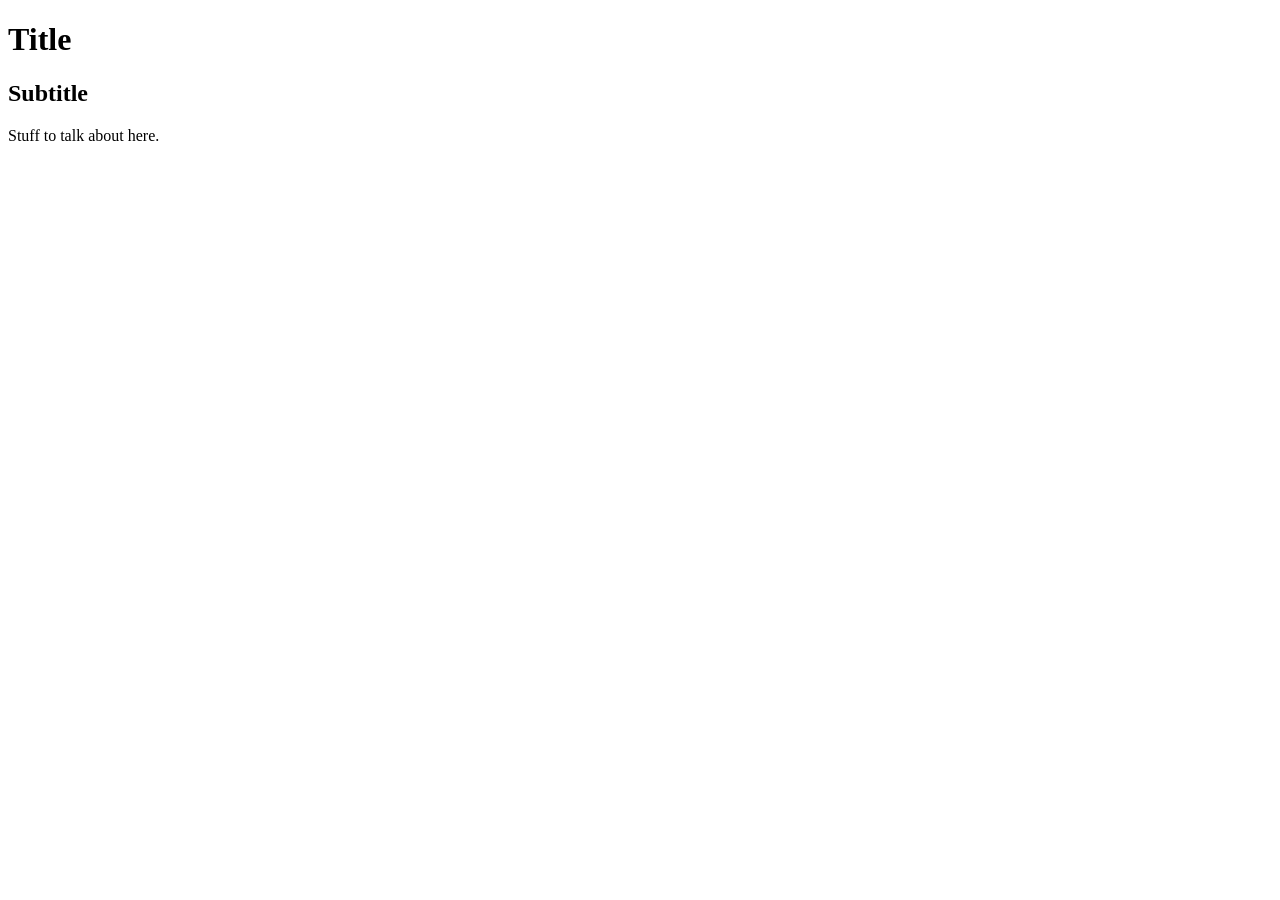
==== index.html @ c1d3c11f "Create index.html" ====
<!DOCTYPE html>
<html lang="en">
<head>
    <meta charset="UTF-8">
    <meta name="viewport" content="width=device-width, initial-scale=1.0">
    <title>Document</title>
</head>
<body>
    <h1>Title</h1>
    <h2>Subtitle</h2>

    <p>Stuff to talk about here.</p>
</body>
</html>
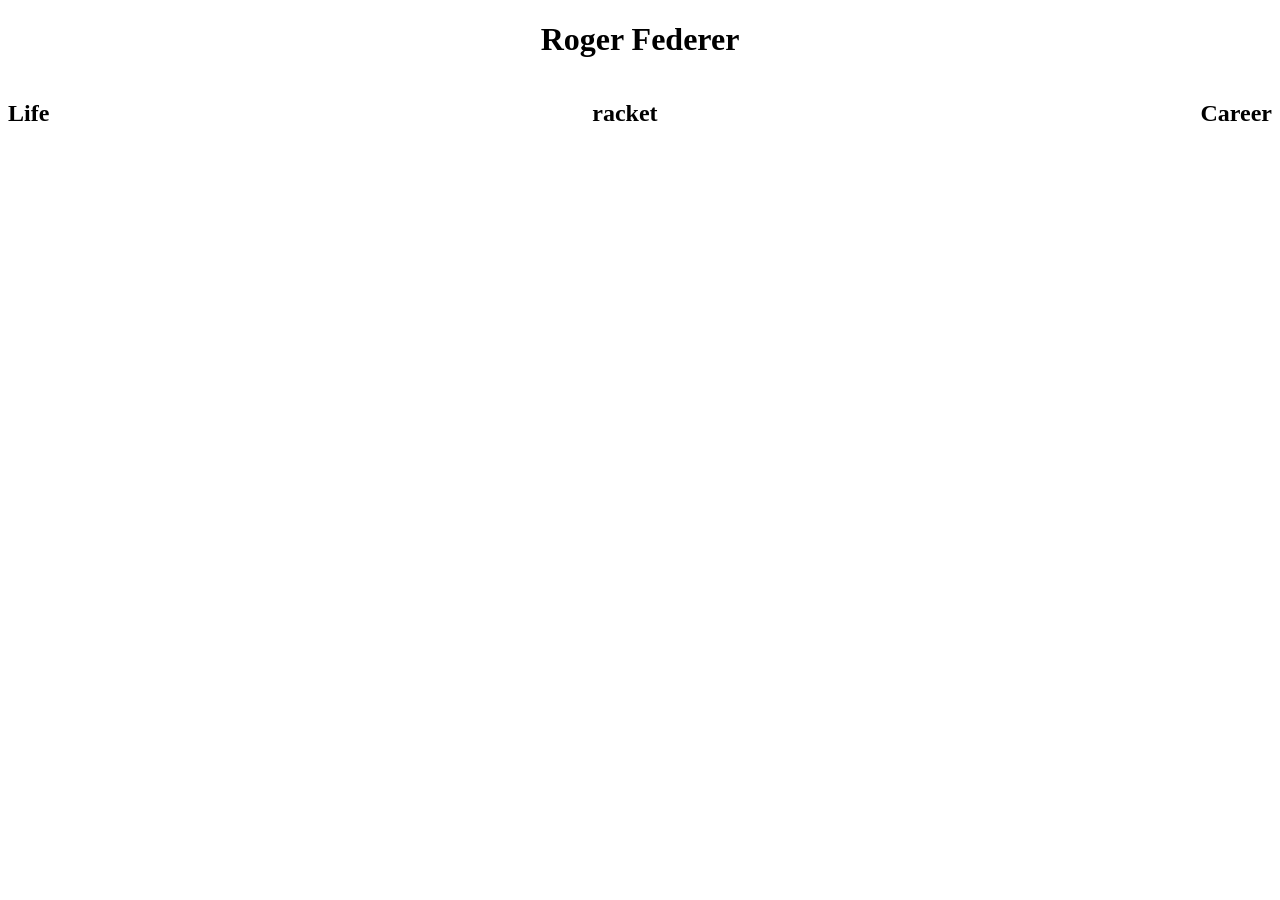
==== commit 2325311e: "updated title and sub headers" ====
--- a/index.html
+++ b/index.html
@@ -3,12 +3,22 @@
 <head>
     <meta charset="UTF-8">
     <meta name="viewport" content="width=device-width, initial-scale=1.0">
-    <title>Document</title>
+    <title>Roger Federer</title>
+    <link rel="stylesheet" href="style.css"/>
 </head>
 <body>
-    <h1>Title</h1>
-    <h2>Subtitle</h2>
+    <h1 style="text-align: center;">
+    Roger Federer 
+    </h1>
 
-    <p>Stuff to talk about here.</p>
+    <div class = "categories">
+        <h2>Life</h2>
+        <h2>racket</h2>
+        <h2>Career</h2>
+    </div>
 </body>
+
+
+</html>
+</html>
 </html>
--- a/style.css
+++ b/style.css
@@ -0,0 +1,9 @@
+.categories{
+    display: flex;
+    align-items: flex-start;
+    justify-content: space-between;
+
+}
+.categories h2{
+    align-items: center;
+}
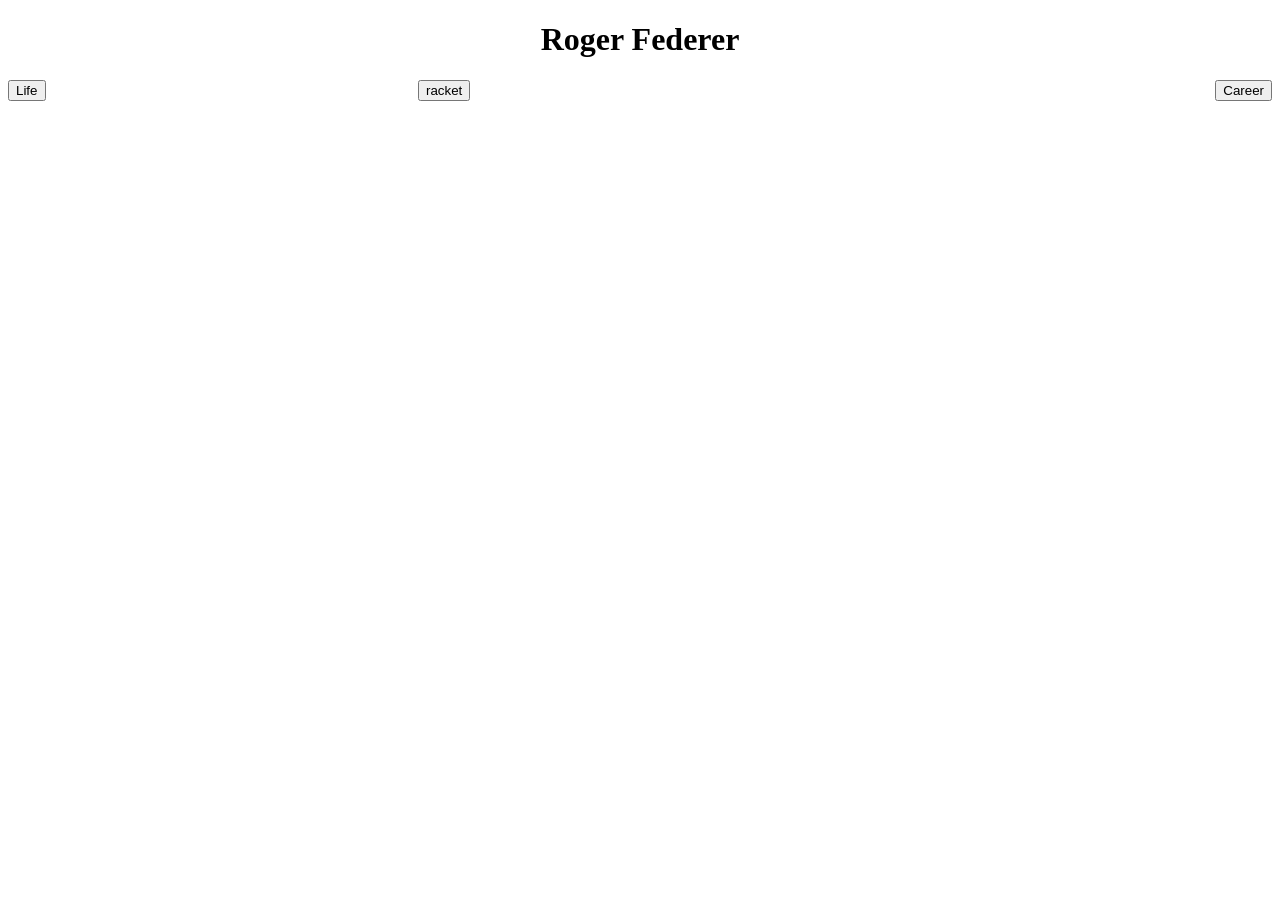
==== commit 8ae9964c: "made new pages and linked pages" ====
--- a/index.html
+++ b/index.html
@@ -12,13 +12,8 @@
     </h1>
 
     <div class = "categories">
-        <h2>Life</h2>
-        <h2>racket</h2>
-        <h2>Career</h2>
+       <a href="Life.html"> <button>Life</button></a> 
+       <a href="Racket.html"><button>racket</button></a>
+         <a href="Career.html"></a><button>Career</button></a>
     </div>
 </body>
-
-
-</html>
-</html>
-</html>
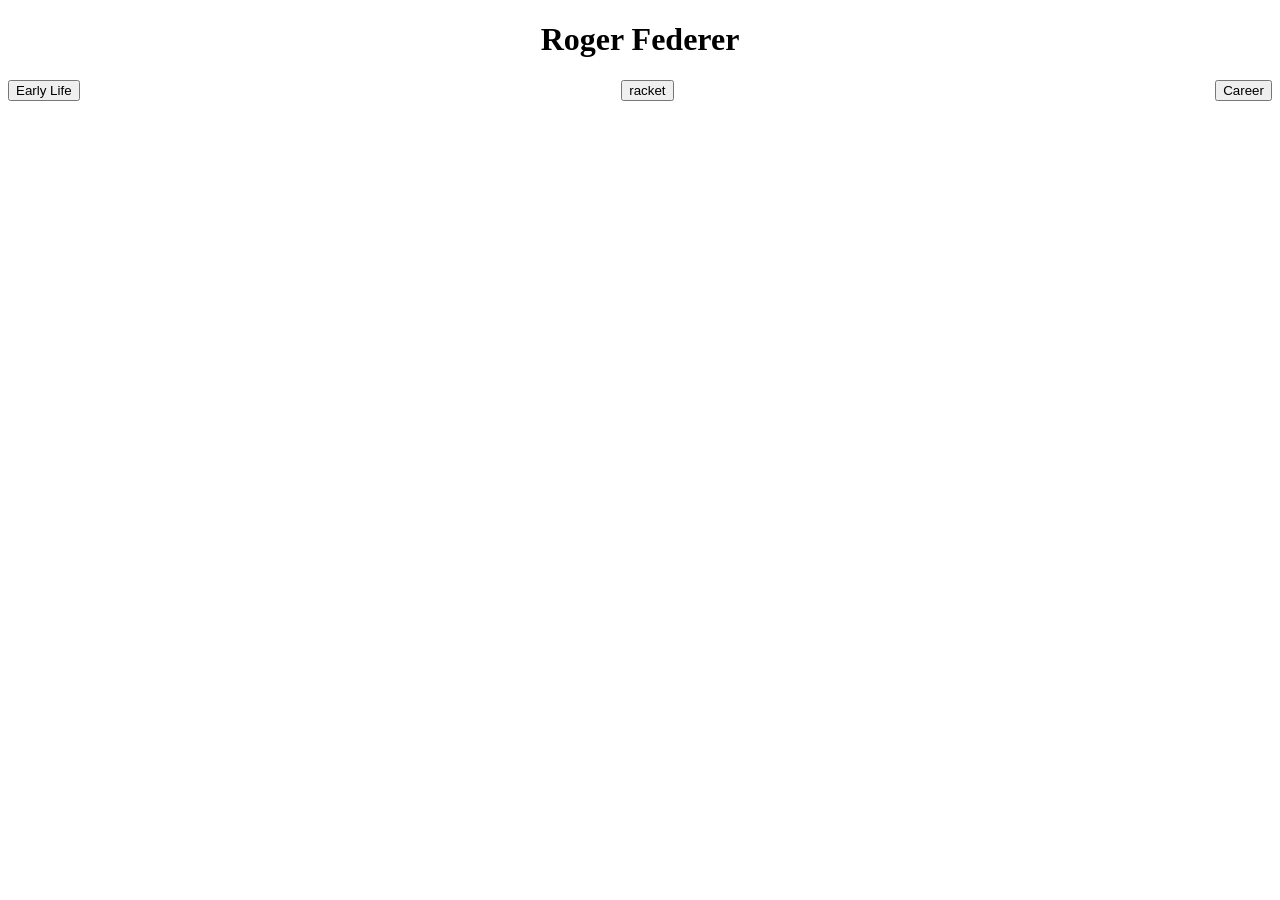
==== commit 4e1628bb: "Made Early life page and added home button for it" ====
--- a/index.html
+++ b/index.html
@@ -12,8 +12,9 @@
     </h1>
 
     <div class = "categories">
-       <a href="Life.html"> <button>Life</button></a> 
+       <a href="EarlyLife.html"> <button>Early Life</button></a> 
        <a href="Racket.html"><button>racket</button></a>
-         <a href="Career.html"></a><button>Career</button></a>
+     <a href="Career.html"><button>Career</button></a>
+     
     </div>
 </body>
--- a/style.css
+++ b/style.css
@@ -6,4 +6,7 @@
 }
 .categories h2{
     align-items: center;
+}
+.categories p2{
+    align-items: center;
 }
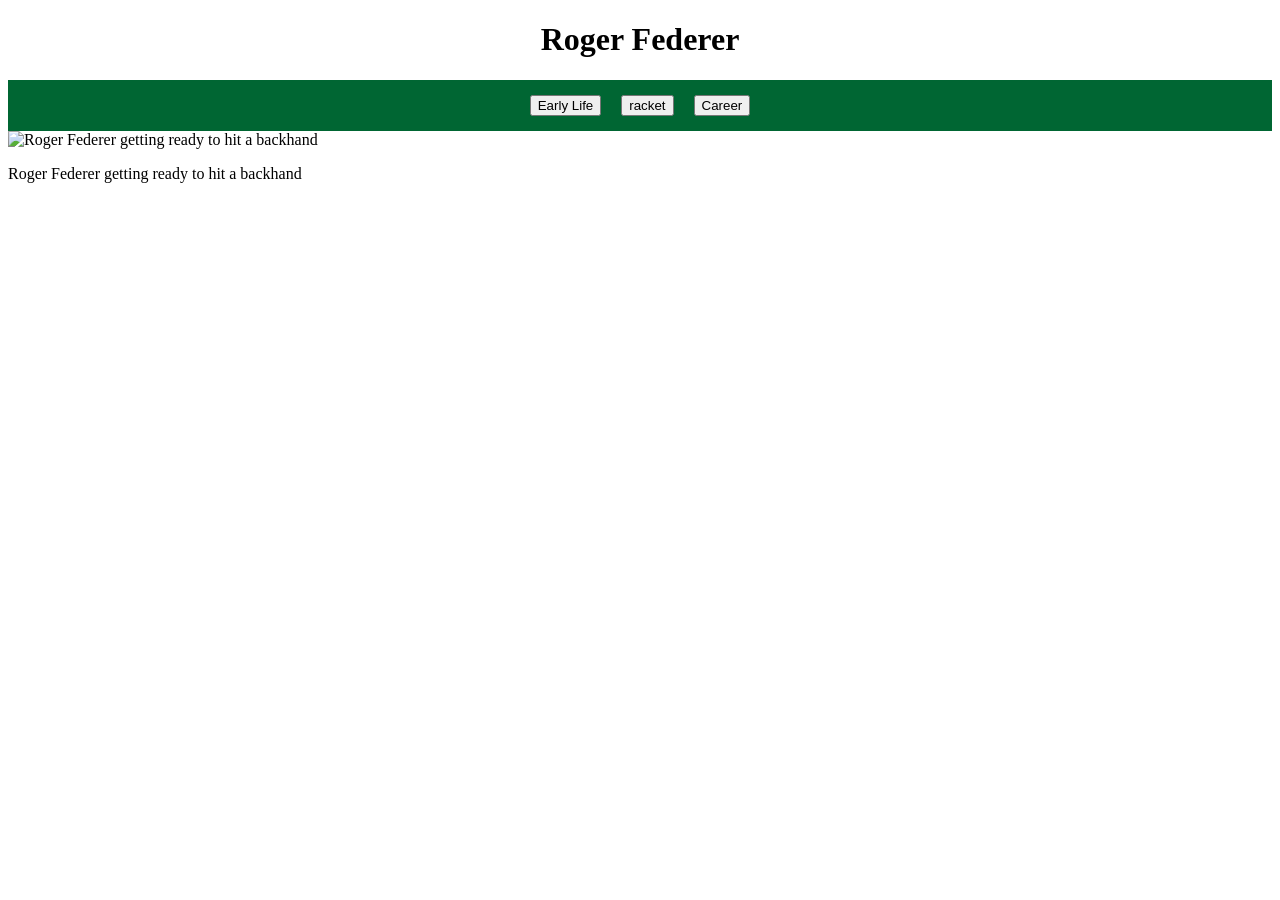
==== commit 60090eff: "Add pictures and descriptions of them" ====
--- a/index.html
+++ b/index.html
@@ -12,9 +12,16 @@
     </h1>
 
     <div class = "categories">
-       <a href="EarlyLife.html"> <button>Early Life</button></a> 
+
+     
+    </div>
+    <nav class="navbar">
+   <a href="EarlyLife.html"> <button>Early Life</button></a> 
        <a href="Racket.html"><button>racket</button></a>
      <a href="Career.html"><button>Career</button></a>
-     
-    </div>
-</body>
+</nav>
+<img src="https://cdn.britannica.com/23/188723-050-332EE886/Roger-Federer-US-Open-2014.jpg"
+     alt="Roger Federer getting ready to hit a backhand">
+<p>Roger Federer getting ready to hit a backhand</p>
+    </body>
+</html>
--- a/style.css
+++ b/style.css
@@ -1,12 +1,26 @@
-.categories{
-    display: flex;
-    align-items: flex-start;
-    justify-content: space-between;
-
-}
 .categories h2{
     align-items: center;
 }
 .categories p2{
     align-items: center;
+}
+.navbar {
+    display: flex;
+    justify-content: center;
+    gap: 20px;
+    background-color: #006633;
+    padding: 15px;
+}
+
+.navbar a {
+    color: white;
+    text-decoration: none;
+}
+
+.navbar a:hover {
+    color: gold;
+}
+img {
+    width: 300px;
+    height: auto;
 }
